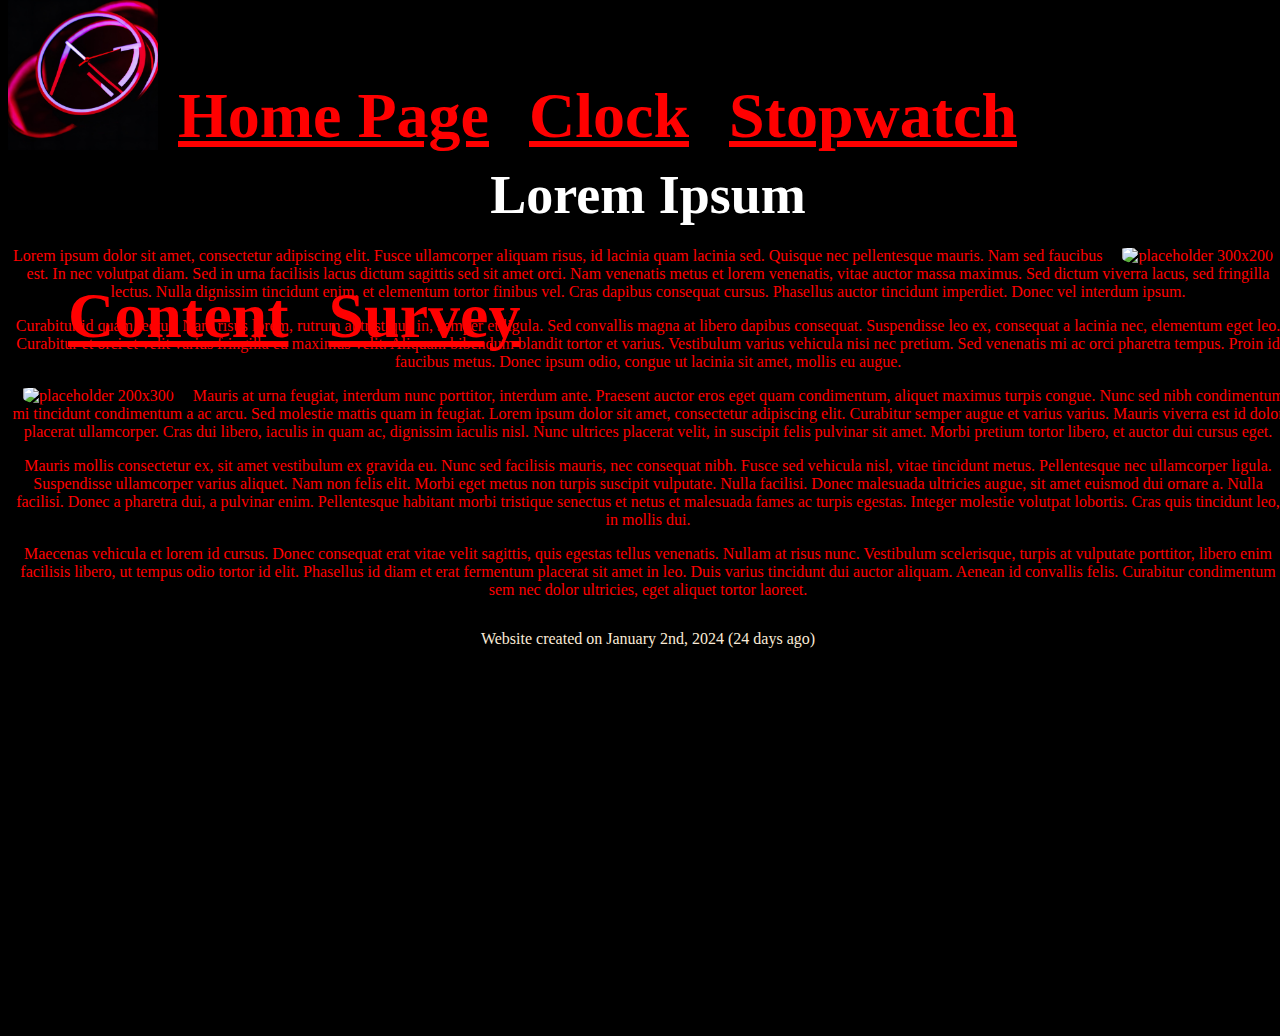
==== Content.html @ 198d23fb "moved html files to the root folder, moved js files to js folder, created footer text how many days " ====
<!DOCTYPE html>
<html lang="en">
<!--
Content Page, HTML Project

Name: Michaela Fuzaylov
Date: 1/4/24
-->
<head>
    <meta charset="UTF-8">
    <title>Content - Lorem Ipsum</title>
    <link rel="stylesheet" href="css/styles.css">
    <script src="js/daysAgo.js" defer></script>
</head>
<body>
<header>

    <nav>
        <img src="images/logo.png" alt="TIME"/>
        <ul>
            <li><a href="index.html"><h1>Home Page</h1></a></li>
            <li><a href="Clock.html"><h1>Clock</h1></a></li>
            <li><a href="Stopwatch.html"><h1>Stopwatch</h1></a></li>
            <li><a href="Content.html"><h1>Content</h1></a></li>
            <li><a href="Form.html"><h1>Survey</h1></a></li>
        </ul>
    </nav>

</header>
<article>
    <h1>Lorem Ipsum</h1>
    <img class="content" style="float: right"
         src="https://placehold.co/300x200/white/black?text=Michaela\nFuzaylov\n(image)&font=montserrat"
         alt="placeholder 300x200"/>
    <p>
        Lorem ipsum dolor sit amet, consectetur adipiscing elit.
        Fusce ullamcorper aliquam risus, id lacinia quam lacinia sed.
        Quisque nec pellentesque mauris.
        Nam sed faucibus est. In nec volutpat diam.
        Sed in urna facilisis lacus dictum sagittis sed sit amet orci.
        Nam venenatis metus et lorem venenatis, vitae auctor massa maximus.
        Sed dictum viverra lacus, sed fringilla lectus. Nulla dignissim tincidunt enim, et elementum tortor finibus vel.
        Cras dapibus consequat cursus. Phasellus auctor tincidunt imperdiet. Donec vel interdum ipsum.
    </p>
    <p>
        Curabitur id quam lectus. Nam risus lorem, rutrum at tristique in, semper et ligula.
        Sed convallis magna at libero dapibus consequat.
        Suspendisse leo ex, consequat a lacinia nec, elementum eget leo.
        Curabitur et orci et velit varius fringilla eu maximus velit.
        Aliquam bibendum blandit tortor et varius. Vestibulum varius vehicula nisi nec pretium.
        Sed venenatis mi ac orci pharetra tempus. Proin id faucibus metus.
        Donec ipsum odio, congue ut lacinia sit amet, mollis eu augue.
    </p>
    <img class="content" style="float: left"
         src="https://placehold.co/200x300/white/black?text=Gladys\nBenedid\n(image)&font=montserrat"
         alt="placeholder 200x300"/>
    <p>
        Mauris at urna feugiat, interdum nunc porttitor, interdum ante.
        Praesent auctor eros eget quam condimentum, aliquet maximus turpis congue.
        Nunc sed nibh condimentum mi tincidunt condimentum a ac arcu.
        Sed molestie mattis quam in feugiat. Lorem ipsum dolor sit amet, consectetur adipiscing elit.
        Curabitur semper augue et varius varius. Mauris viverra est id dolor placerat ullamcorper.
        Cras dui libero, iaculis in quam ac, dignissim iaculis nisl.
        Nunc ultrices placerat velit, in suscipit felis pulvinar sit amet.
        Morbi pretium tortor libero, et auctor dui cursus eget.
    </p>
    <p>
        Mauris mollis consectetur ex, sit amet vestibulum ex gravida eu.
        Nunc sed facilisis mauris, nec consequat nibh. Fusce sed vehicula nisl, vitae tincidunt metus.
        Pellentesque nec ullamcorper ligula. Suspendisse ullamcorper varius aliquet.
        Nam non felis elit. Morbi eget metus non turpis suscipit vulputate.
        Nulla facilisi. Donec malesuada ultricies augue, sit amet euismod dui ornare a. Nulla facilisi.
        Donec a pharetra dui, a pulvinar enim.
        Pellentesque habitant morbi tristique senectus et netus et malesuada fames ac turpis egestas.
        Integer molestie volutpat lobortis. Cras quis tincidunt leo, in mollis dui.
    </p>
    <p>
        Maecenas vehicula et lorem id cursus. Donec consequat erat vitae velit sagittis, quis egestas tellus venenatis.
        Nullam at risus nunc.
        Vestibulum scelerisque, turpis at vulputate porttitor, libero enim facilisis libero, ut tempus odio tortor id
        elit.
        Phasellus id diam et erat fermentum placerat sit amet in leo. Duis varius tincidunt dui auctor aliquam.
        Aenean id convallis felis. Curabitur condimentum sem nec dolor ultricies, eget aliquet tortor laoreet.
    </p>

    <footer>
        Website created on January 2nd, 2024 (<span id="daysAgo"></span> days ago)
    </footer>
</article>
</body>
</html>
---- css/styles.css ----
@charset "utf-8";
/*
Content Page, HTML Project
Name: Michaela Fuzaylov
Name: Gladys Benedit
Date: 1/4/24
*/

html {
    background: black;
}

header  > div{
   height: 100vh;
   width: 100vw;
   font-size: 250px;
   font-family: "Arial Black", serif;
   padding-top: 250px;
   margin: 0;
   background-color: black;
   text-align: center;
   color: red;
}

article h1 {
   font-size: 54px;
   margin-bottom: 21px;
   color: white;
   text-align: center;
}

body > header img{
   float: left;
   width: 150px;
   height: 150px;
}

body > header nav li{
   display: inline;
   float: left;
   vertical-align: top;
   padding: 20px;
   font-size: xx-large;
}

body > header nav {
   overflow: hidden;
   position: absolute;
   top: 0;
   width: 100%;
}

li a{
   color: red;
}

li a:hover, li a:visited {
   color: rgb(255, 153, 255);
}

body > article {
   color: red;
   height: 100vh;
   width: 100vw;
   font-family: "Arial Black", serif;
   padding-top: 120px;
   margin: 0;
   background-color: black;
   text-align: center;
}
body > article > #time {
   font-size: 154px;
}
 body > form{
    color: red;
    height: 100vh;
    width: 100vw;
    font-family: "Arial Black", serif;
    padding-top: 150px;
    margin: 0;
    background-color: black;
 }

textarea{
   color: red;
   background-color: black;
   margin-top: 10px;
   height: 100px;
   width: 95%;
 }

img.content {
   border-radius: 50% 20% / 10% 40%;
   margin: 0 15px
}

article.thankyou {
   padding-top: 180px;
}

h1.thankyou, p.thankyou {
   text-align: center;
   margin: auto;
   width: 60%;
   border: 3px solid aquamarine;
   padding: 15px 10px;
}

footer {
   color: antiquewhite;
   padding: 15px 0;
}
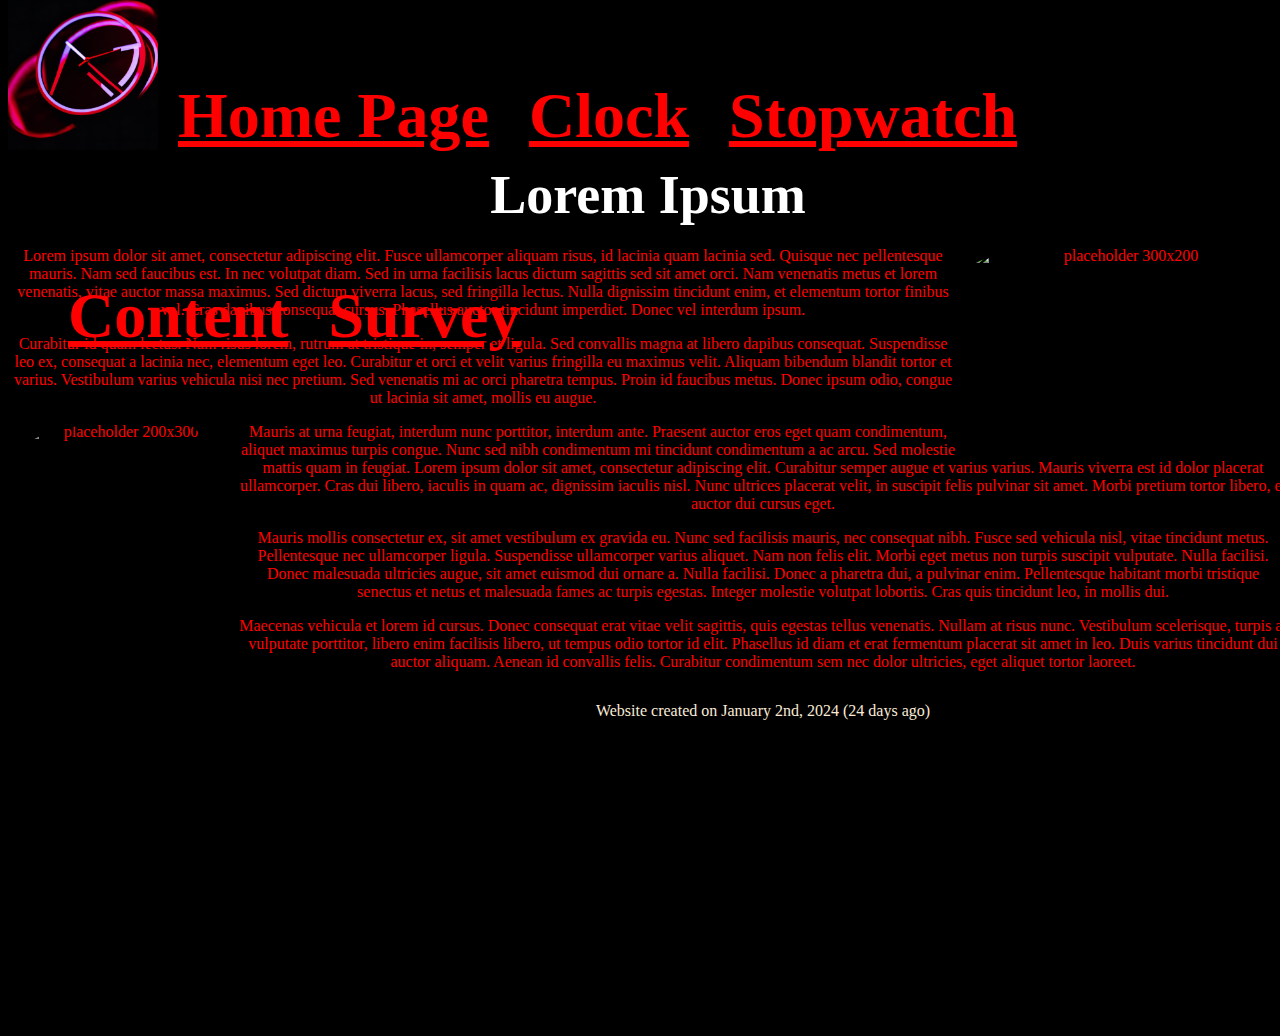
==== commit 4530e131: "final touches" ====
--- a/Content.html
+++ b/Content.html
@@ -31,7 +31,7 @@
     <h1>Lorem Ipsum</h1>
     <img class="content" style="float: right"
          src="https://placehold.co/300x200/white/black?text=Michaela\nFuzaylov\n(image)&font=montserrat"
-         alt="placeholder 300x200"/>
+         alt="placeholder 300x200" width="300" height="200"/>
     <p>
         Lorem ipsum dolor sit amet, consectetur adipiscing elit.
         Fusce ullamcorper aliquam risus, id lacinia quam lacinia sed.
@@ -53,7 +53,7 @@
     </p>
     <img class="content" style="float: left"
          src="https://placehold.co/200x300/white/black?text=Gladys\nBenedid\n(image)&font=montserrat"
-         alt="placeholder 200x300"/>
+         alt="placeholder 200x300" width="200" height="300"/>
     <p>
         Mauris at urna feugiat, interdum nunc porttitor, interdum ante.
         Praesent auctor eros eget quam condimentum, aliquet maximus turpis congue.
--- a/css/styles.css
+++ b/css/styles.css
@@ -106,6 +106,20 @@
    padding: 15px 10px;
 }
 
+table {
+   background: black;
+   border: 10px outset red;
+   font-size: 1em;
+   width: 100%;
+   border-collapse: collapse;
+}
+
+table th, table td{
+   border: 2px solid red;
+   padding: 1.5px;
+   vertical-align: center;
+}
+
 footer {
    color: antiquewhite;
    padding: 15px 0;
